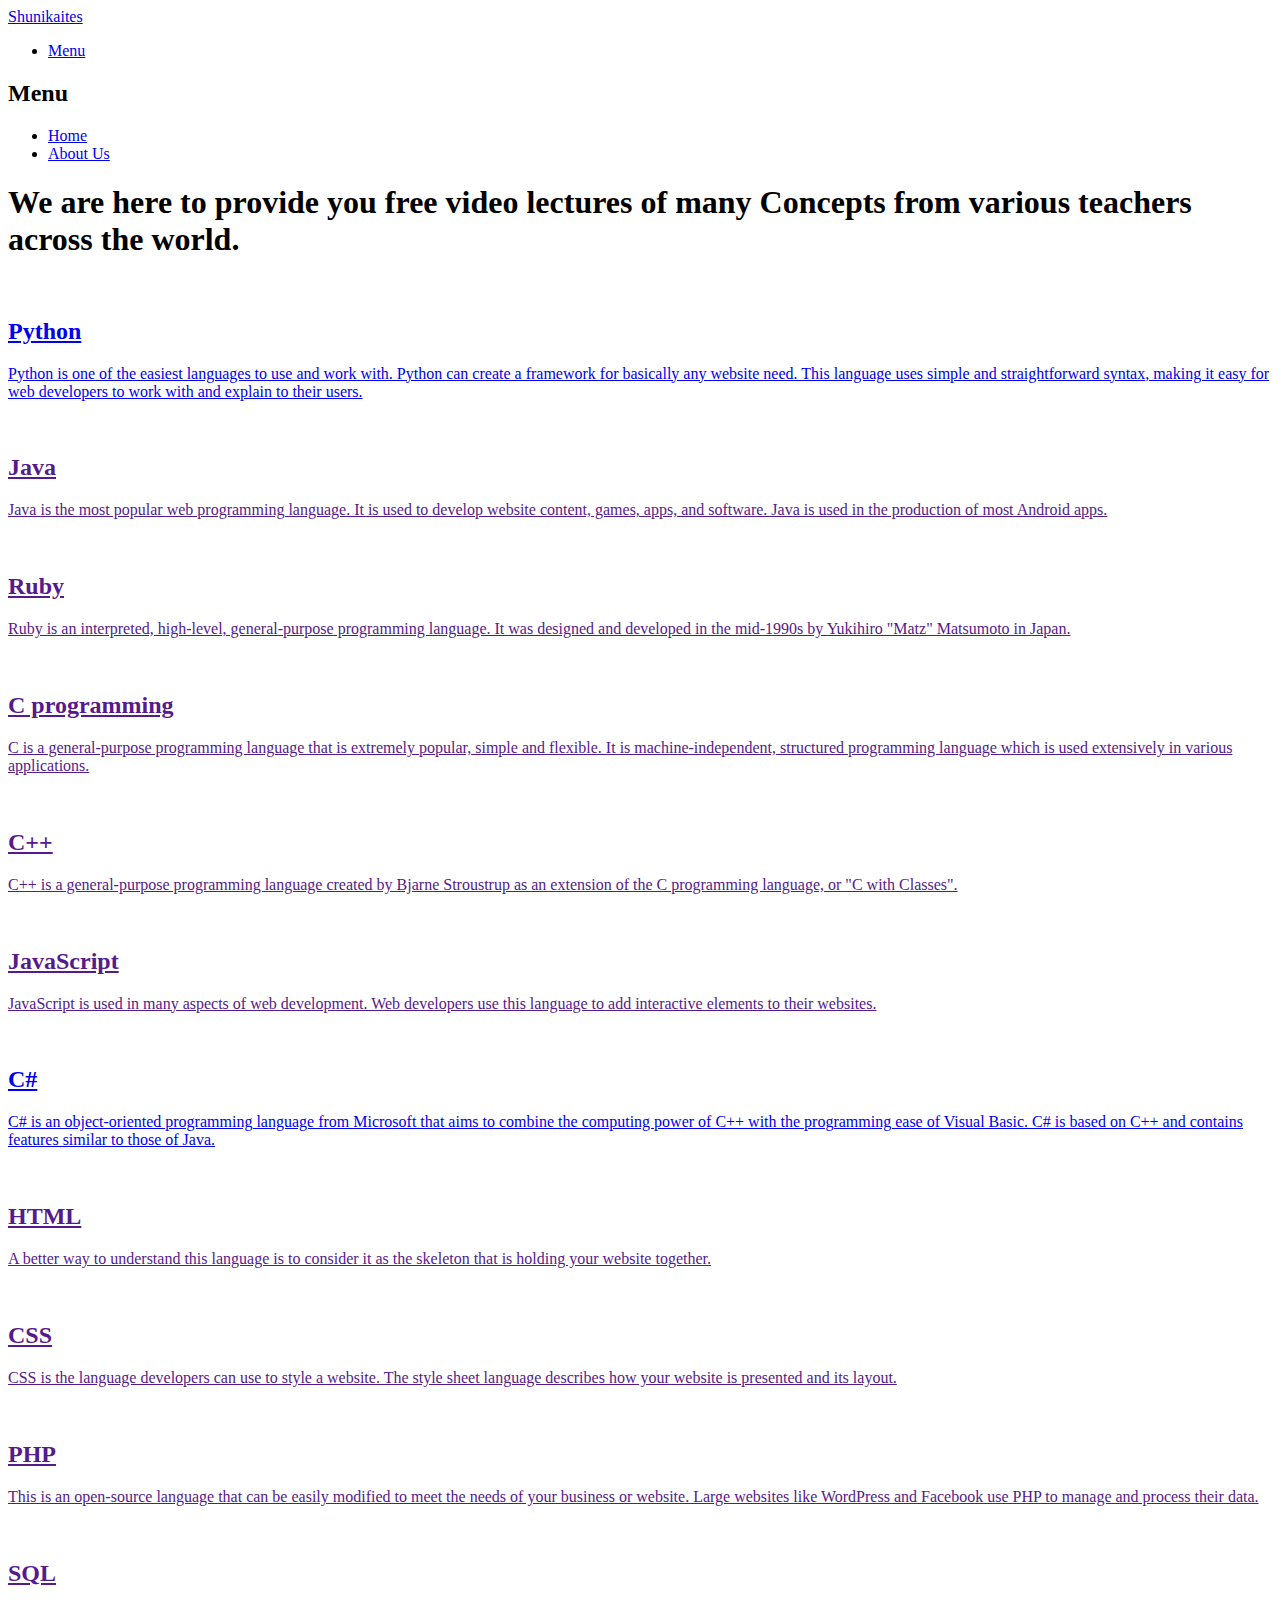
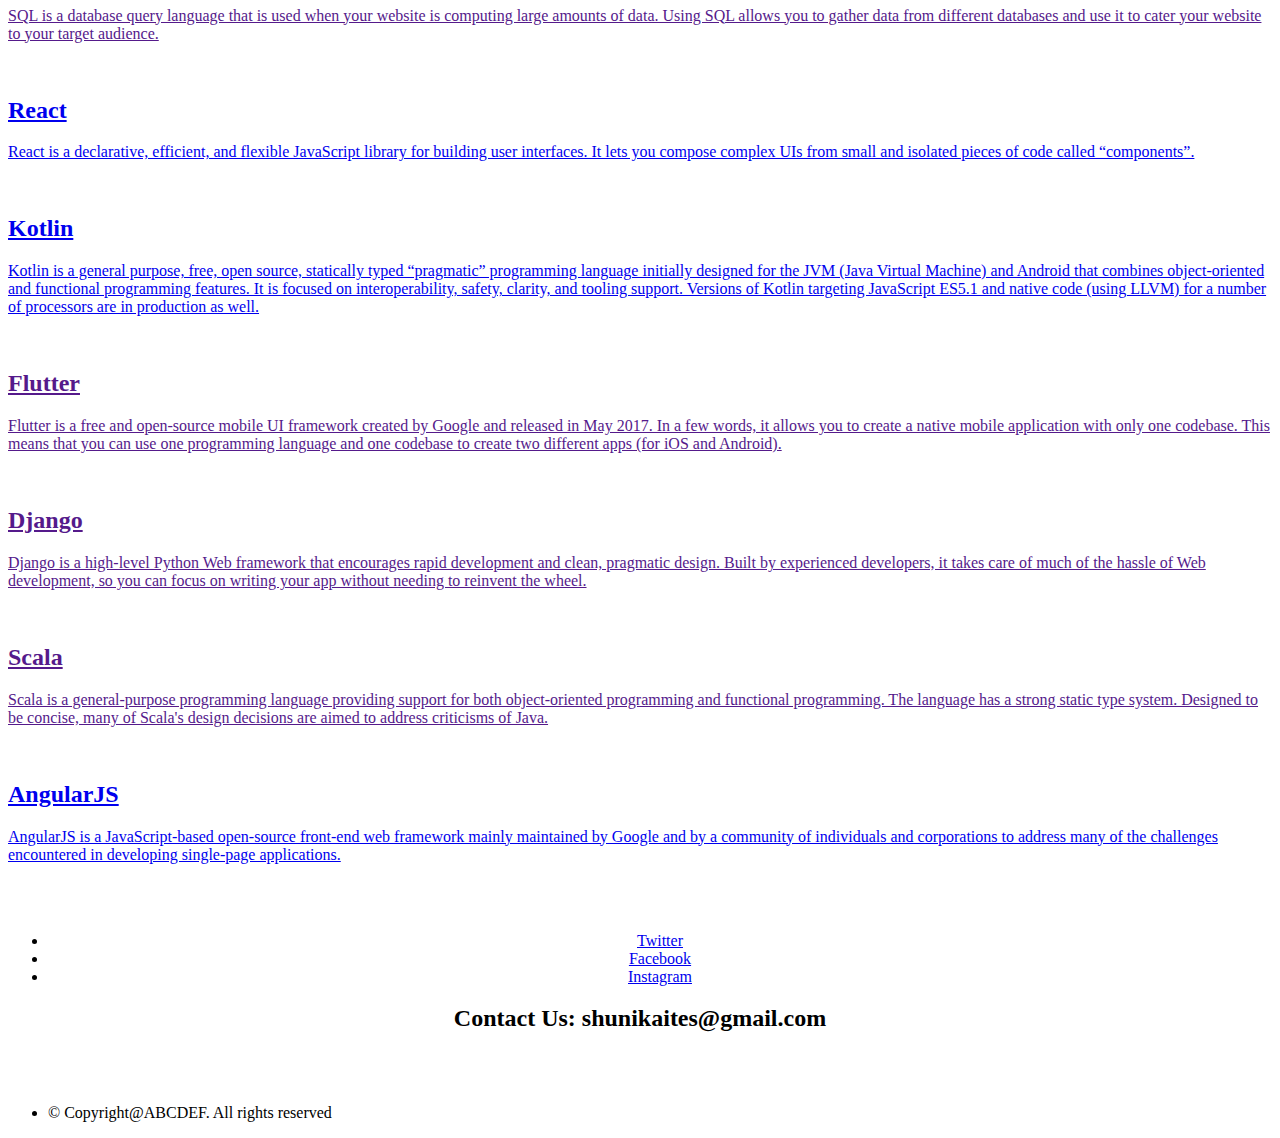
==== index.html @ ef30d4e4 "Merge pull request #1 from janakkumar2003/master" ====
<!DOCTYPE HTML>
<html>
	<head>
		<title>ABCDEF</title>
		<meta charset="utf-8"/>
		<meta name="viewport" content="width=device-width, initial-scale=1, user-scalable=no" />
		<link rel="stylesheet" href="assets/css/main.css"/>
		<noscript><link rel="stylesheet" href="assets/css/noscript.css"/></noscript>
	</head>
	<body class="is-preload">
		<!-- Wrapper -->
			<div id="wrapper">
				<!-- Header -->
					<header id="header">
						<div class="inner">
							<!-- Logo -->
                                                                <section>
								<a href="index.html" class="logo">
									<span class="symbol"><img src="images/shunika.png" alt="" /></span><span class="title">Shunikaites</span>
								</a>
                                                                </setion>
                                                                
                                                                <section>
							<!-- Nav -->
								<nav>
									<ul>
										<li><a href="#menu">Menu</a></li>
									</ul>
								</nav>
                                                                </section>
						</div>
					</header>

				<!-- Menu -->
					<nav id="menu">
						<h2>Menu</h2>
						<ul>
							<li><a href="index.html">Home</a></li>
							<li><a href="aboutus.html">About Us</a></li>
						</ul>
					</nav>

				<!-- Main -->
					<div id="main">
						<div class="inner">
							<header>
								<h1>We are here to provide you free video lectures of many Concepts from various teachers across the world.</h1>
							</header>
							<section class="tiles">
                                                                <article class="style4">
									<span class="image">
										<img src="images/pic04.jpg" alt="" />
									</span>
									<a href="python.html">
										<h2>Python</h2>
										<div class="content">
											<p>Python is one of the easiest languages to use and work with. Python can create a framework for basically any website need. This language uses simple and straightforward syntax, making it easy for web developers to work with and explain to their users. </p>
										</div>
									</a>
								</article>
								<article class="style3">
									<span class="image">
										<img src="images/pic03.jpg" alt="" />
									</span>
									<a href="">
										<h2>Java</h2>
										<div class="content">
											<p>Java is the most popular web programming language. It is used to develop website content, games, apps, and software. Java is used in the production of most Android apps. </p>
										</div>
									</a>
								</article>
								<article class="style5">
									<span class="image">
										<img src="images/pic05.jpg" alt="" />
									</span>
									<a href="">
										<h2>Ruby</h2>
										<div class="content">
											<p>Ruby is an interpreted, high-level, general-purpose programming language. It was designed and developed in the mid-1990s by Yukihiro "Matz" Matsumoto in Japan.</p>
										</div>
									</a>
								</article>
                                                                <article class="style1">
									<span class="image">
										<img src="images/pic01.jpg" alt="" />
									</span>
									<a href="">
										<h2>C programming</h2>
										<div class="content">
											<p>C is a general-purpose programming language that is extremely popular, simple and flexible. It is machine-independent, structured programming language which is used extensively in various applications.</p>
										</div>
									</a>
								</article>
								<article class="style2">
									<span class="image">
										<img src="images/pic02.jpg" alt="" />
									</span>
									<a href="">
										<h2>C++</h2>
										<div class="content">
											<p>C++ is a general-purpose programming language created by Bjarne Stroustrup as an extension of the C programming language, or "C with Classes".</p>
										</div>
									</a>
								</article>
								<article class="style6">
									<span class="image">
										<img src="images/pic06.jpg" alt="" />
									</span>
									<a href="">
										<h2>JavaScript</h2>
										<div class="content">
											<p>JavaScript is used in many aspects of web development. Web developers use this language to add interactive elements to their websites.</p>
										</div>
									</a>
								</article>
								<article class="style2">
									<span class="image">
										<img src="images/pic07.jpg" alt="" />
									</span>
									<a href="generic.html">
										<h2>C#</h2>
										<div class="content">
											<p>C# is an object-oriented programming language from Microsoft that aims to combine the computing power of C++ with the programming ease of Visual Basic. C# is based on C++ and contains features similar to those of Java.</p>
										</div>
									</a>
								</article>
								<article class="style5">
									<span class="image">
										<img src="images/pic10.jpg" alt="" />
									</span>
									<a href="">
										<h2>HTML</h2>
										<div class="content">
											<p>A better way to understand this language is to consider it as the skeleton that is holding your website together.</p>
										</div>
									</a>
								</article>
								<article class="style6">
									<span class="image">
										<img src="images/pic11.jpg" alt="" />
									</span>
									<a href="">
										<h2>CSS</h2>
										<div class="content">
											<p>CSS is the language developers can use to style a website. The style sheet language describes how your website is presented and its layout. </p>
										</div>
									</a>
								</article>
                                                                <article class="style3">
									<span class="image">
										<img src="images/pic08.jpg" alt="" />
									</span>
									<a href="">
										<h2>PHP</h2>
										<div class="content">
											<p>This is an open-source language that can be easily modified to meet the needs of your business or website. Large websites like WordPress and Facebook use PHP to manage and process their data.</p>
										</div>
									</a>
								</article>
								<article class="style1">
									<span class="image">
										<img src="images/pic09.jpg" alt="" />
									</span>
									<a href="">
										<h2>SQL</h2>
										<div class="content">
											<p>SQL is a database query language that is used when your website is computing large amounts of data. Using SQL allows you to gather data from different databases and use it to cater your website to your target audience. </p>
										</div>
									</a>
								</article>
								<article class="style4">
									<span class="image">
										<img src="images/pic12.jpg" alt="" />
									</span>
									<a href="generic.html">
										<h2>React</h2>
										<div class="content">
											<p>React is a declarative, efficient, and flexible JavaScript library for building user interfaces. It lets you compose complex UIs from small and isolated pieces of code called “components”.</p>
										</div>
									</a>
								</article>
                                                                <article class="style1">
									<span class="image">
										<img src="images/pic01.jpg" alt="" />
									</span>
									<a href="generic.html">
										<h2>Kotlin</h2>
										<div class="content">
											<p>Kotlin is a general purpose, free, open source, statically typed “pragmatic” programming language initially designed for the JVM (Java Virtual Machine) and Android that combines object-oriented and functional programming features. It is focused on interoperability, safety, clarity, and tooling support. Versions of Kotlin targeting JavaScript ES5.1 and native code (using LLVM) for a number of processors are in production as well.</p>
										</div>
									</a>
								</article>
                                                                <article class="style2">
									<span class="image">
										<img src="images/pic02.jpg" alt="" />
									</span>
									<a href="">
										<h2>Flutter</h2>
										<div class="content">
											<p>Flutter is a free and open-source mobile UI framework created by Google and released in May 2017. In a few words, it allows you to create a native mobile application with only one codebase. This means that you can use one programming language and one codebase to create two different apps (for iOS and Android).</p>
										</div>
									</a>
								</article>
                                                                <article class="style3">
									<span class="image">
										<img src="images/pic03.jpg" alt="" />
									</span>
									<a href="">
										<h2>Django</h2>
										<div class="content">
											<p>Django is a high-level Python Web framework that encourages rapid development and clean, pragmatic design. Built by experienced developers, it takes care of much of the hassle of Web development, so you can focus on writing your app without needing to reinvent the wheel.</p>
										</div>
									</a>
								</article>
                                                                <article class="style4">
									<span class="image">
										<img src="images/pic04.jpg" alt="" />
									</span>
									<a href="">
										<h2>Scala</h2>
										<div class="content">
											<p>Scala is a general-purpose programming language providing support for both object-oriented programming and functional programming. The language has a strong static type system. Designed to be concise, many of Scala's design decisions are aimed to address criticisms of Java.</p>
										</div>
									</a>
								</article>
                                                                <article class="style5">
									<span class="image">
										<img src="images/pic05.jpg" alt="" />
									</span>
									<a href="generic.html">
										<h2>AngularJS</h2>
										<div class="content">
											<p>AngularJS is a JavaScript-based open-source front-end web framework mainly maintained by Google and by a community of individuals and corporations to address many of the challenges encountered in developing single-page applications.</p>
										</div>
									</a>
								</article>
							</section>
						</div>
					</div><br/><br/>
                                        <div style="text-align:center">
                                        <section>
								<ul class="icons">
									<li><a href="https://twitter.com/shunikaites" class="icon brands style2 fa-twitter"><span class="label">Twitter</span></a></li>
									<li><a href="https://www.facebook.com/shuikaites.lst.7" class="icon brands style2 fa-facebook-f"><span class="label">Facebook</span></a></li>
									<li><a href="https://www.instagram.com/shunikaites/" class="icon brands style2 fa-instagram"><span class="label">Instagram</span></a></li>
								</ul>
							</section>
                                        <h2>Contact Us: shunikaites@gmail.com</h2>
                                        </div>
</br></br>
				<!-- Footer -->
					<footer id="footer">
						<div class="inner">
                                     
							<ul class="copyright">
								<li>&copy; Copyright@ABCDEF. All rights reserved</li>
							</ul>
						</div>
					</footer>

			</div>

		<!-- Scripts -->
			<script src="assets/js/jquery.min.js"></script>
			<script src="assets/js/browser.min.js"></script>
			<script src="assets/js/breakpoints.min.js"></script>
			<script src="assets/js/util.js"></script>
			<script src="assets/js/main.js"></script>

	</body>
</html>
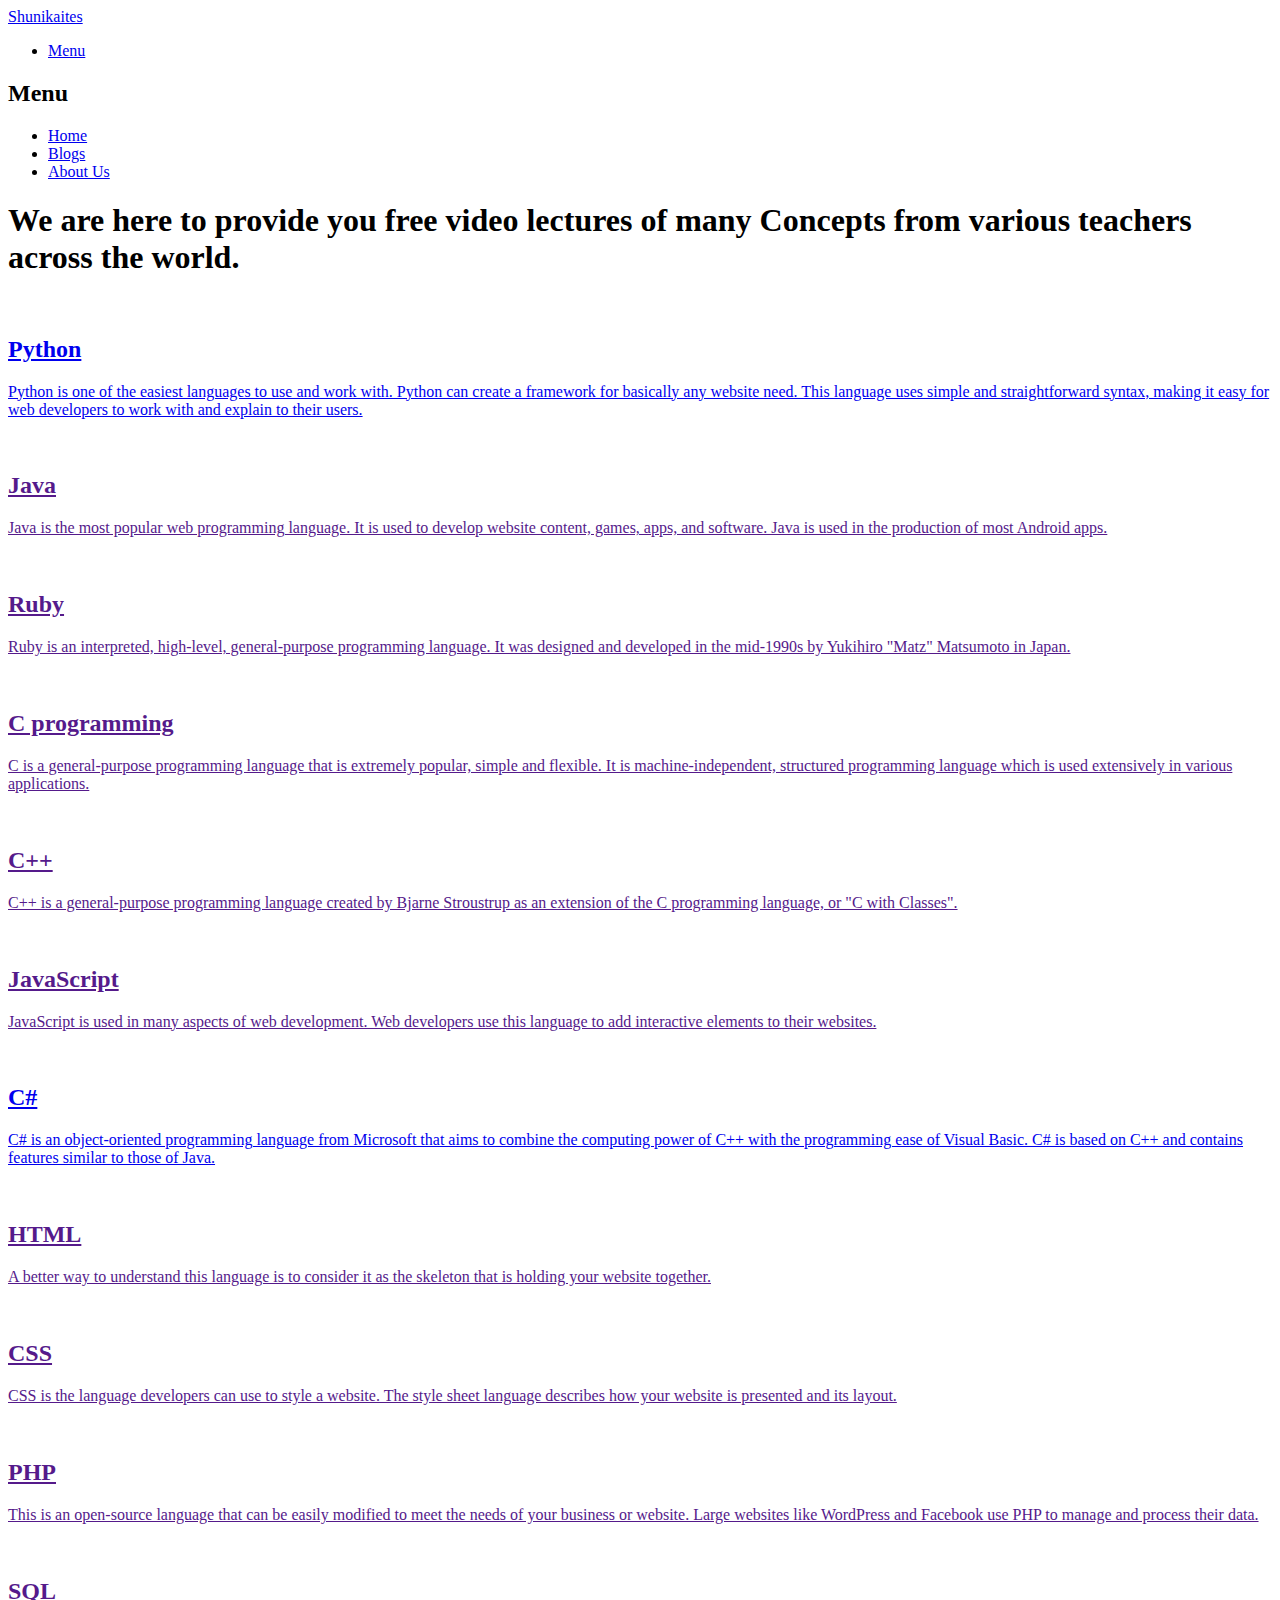
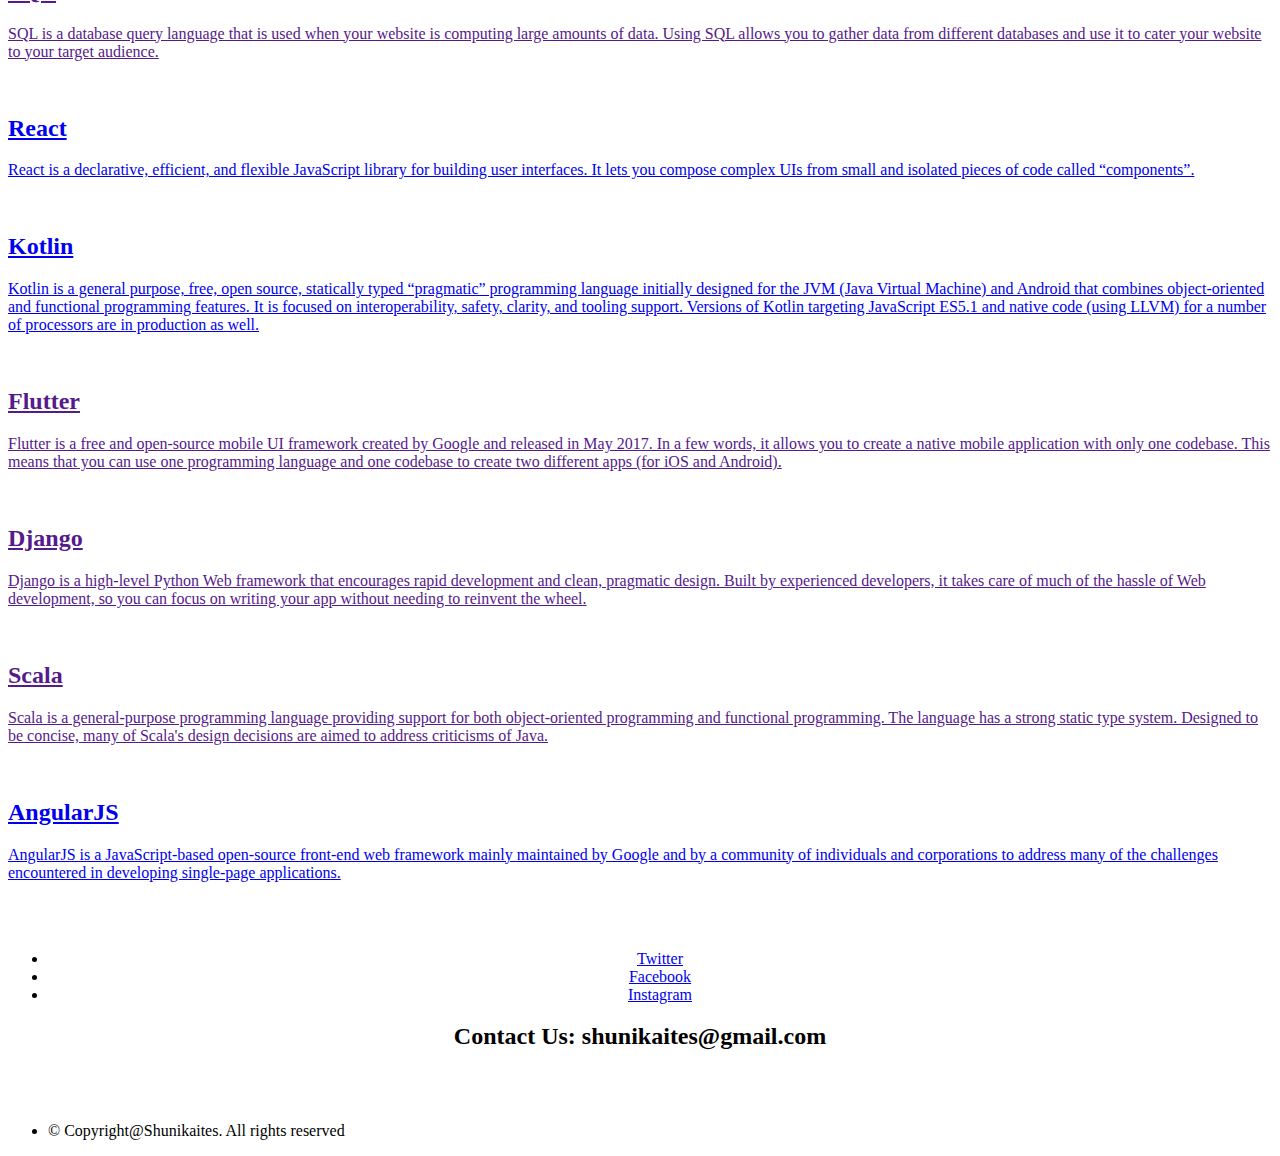
==== commit 8be14761: "blog page added" ====
--- a/index.html
+++ b/index.html
@@ -1,7 +1,7 @@
 <!DOCTYPE HTML>
 <html>
 	<head>
-		<title>ABCDEF</title>
+		<title>Shunikaites</title>
 		<meta charset="utf-8"/>
 		<meta name="viewport" content="width=device-width, initial-scale=1, user-scalable=no" />
 		<link rel="stylesheet" href="assets/css/main.css"/>
@@ -36,7 +36,9 @@
 						<h2>Menu</h2>
 						<ul>
 							<li><a href="index.html">Home</a></li>
+							<li><a href="Blogs.html">Blogs</a></li>
 							<li><a href="aboutus.html">About Us</a></li>
+							
 						</ul>
 					</nav>
 
@@ -253,7 +255,7 @@
 						<div class="inner">
                                      
 							<ul class="copyright">
-								<li>&copy; Copyright@ABCDEF. All rights reserved</li>
+								<li>&copy; Copyright@Shunikaites. All rights reserved</li>
 							</ul>
 						</div>
 					</footer>
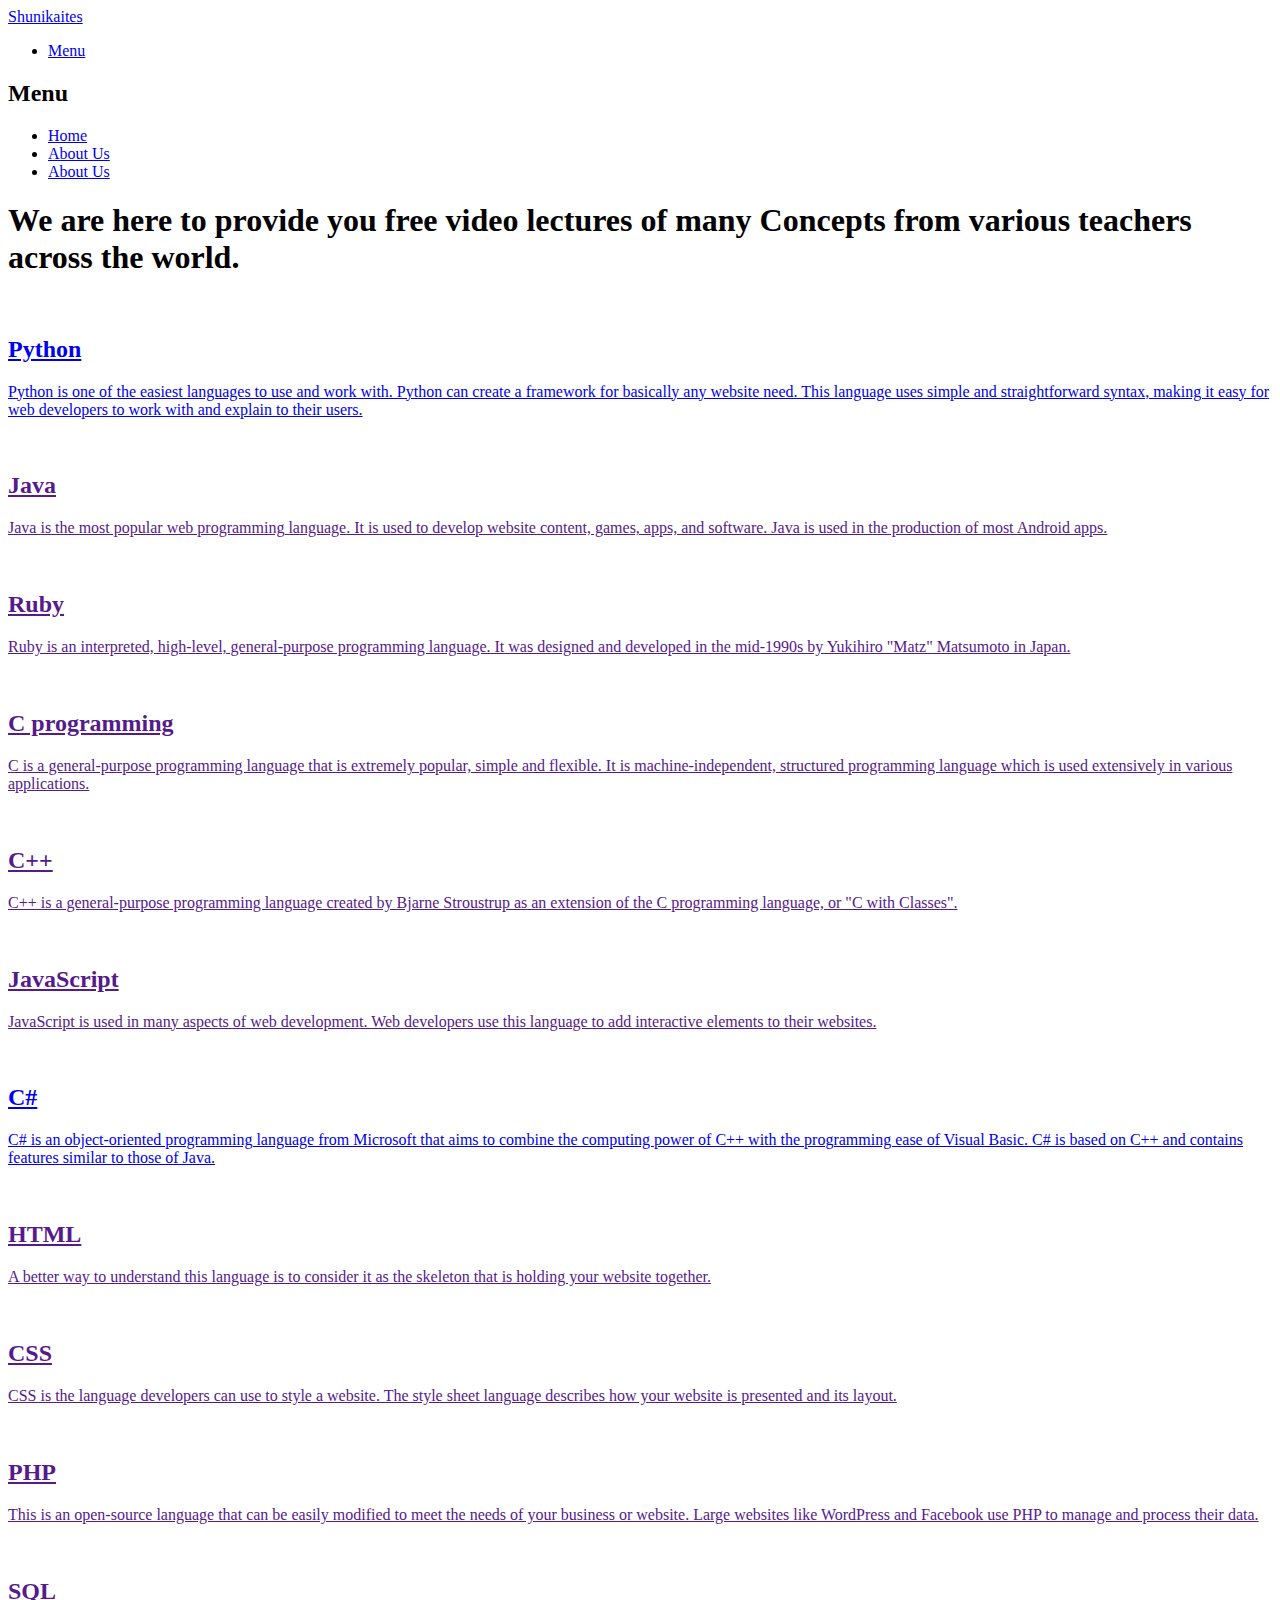
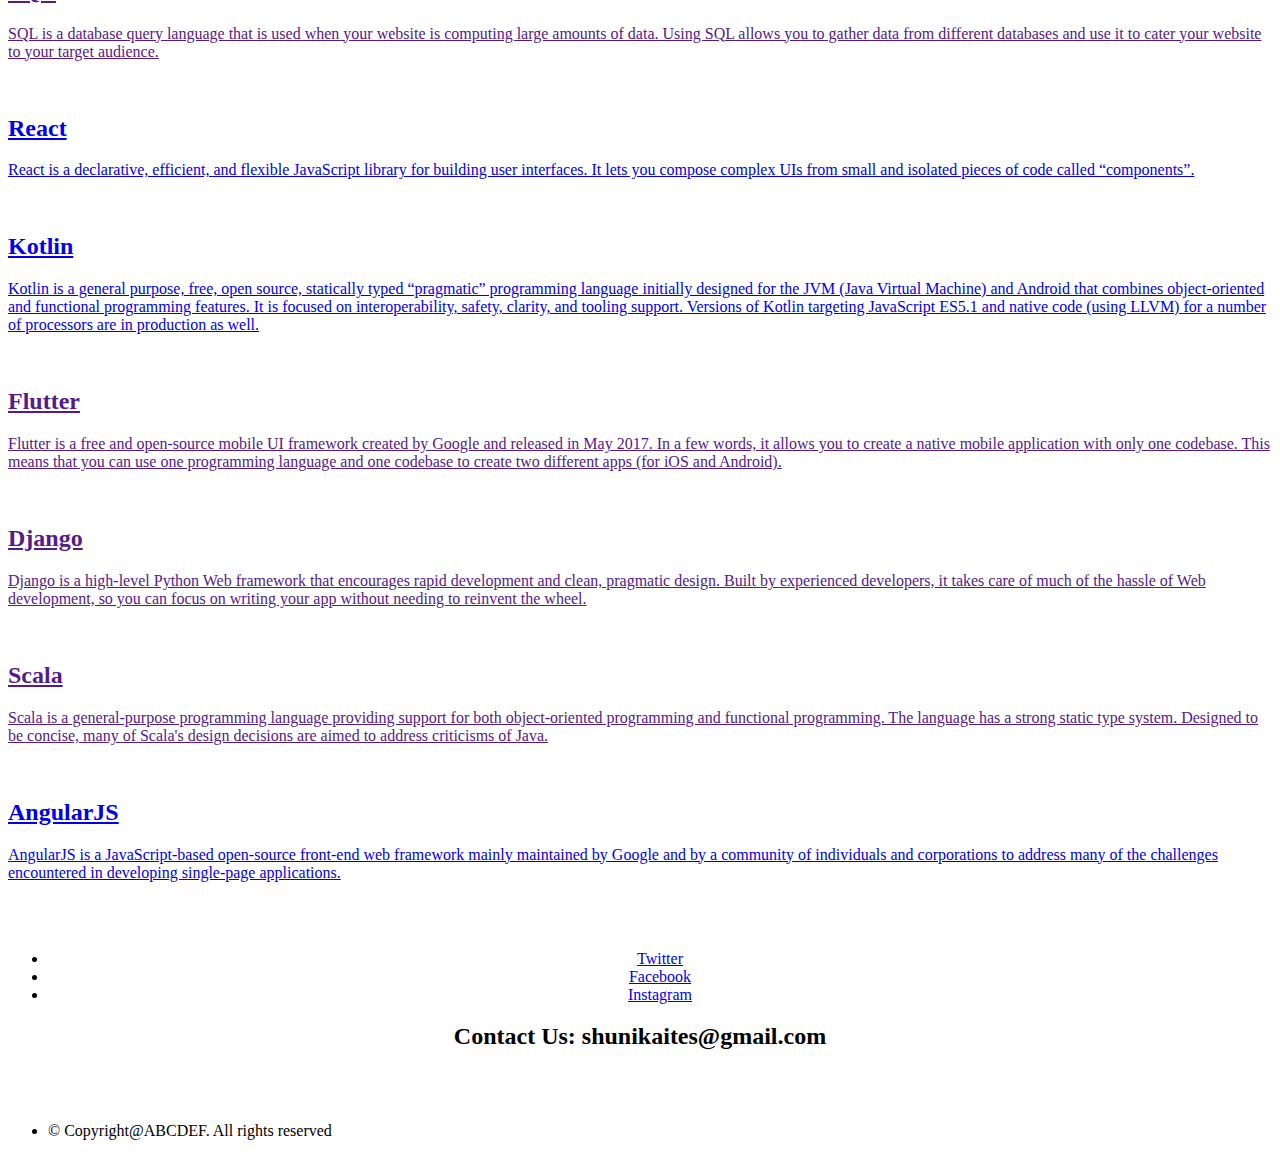
==== commit 84e95732: "blogs page added" ====
--- a/index.html
+++ b/index.html
@@ -1,7 +1,7 @@
 <!DOCTYPE HTML>
 <html>
 	<head>
-		<title>Shunikaites</title>
+		<title>ABCDEF</title>
 		<meta charset="utf-8"/>
 		<meta name="viewport" content="width=device-width, initial-scale=1, user-scalable=no" />
 		<link rel="stylesheet" href="assets/css/main.css"/>
@@ -36,9 +36,8 @@
 						<h2>Menu</h2>
 						<ul>
 							<li><a href="index.html">Home</a></li>
-							<li><a href="Blogs.html">Blogs</a></li>
+							<li><a href="blogs.html">About Us</a></li>
 							<li><a href="aboutus.html">About Us</a></li>
-							
 						</ul>
 					</nav>
 
@@ -255,7 +254,7 @@
 						<div class="inner">
                                      
 							<ul class="copyright">
-								<li>&copy; Copyright@Shunikaites. All rights reserved</li>
+								<li>&copy; Copyright@ABCDEF. All rights reserved</li>
 							</ul>
 						</div>
 					</footer>
